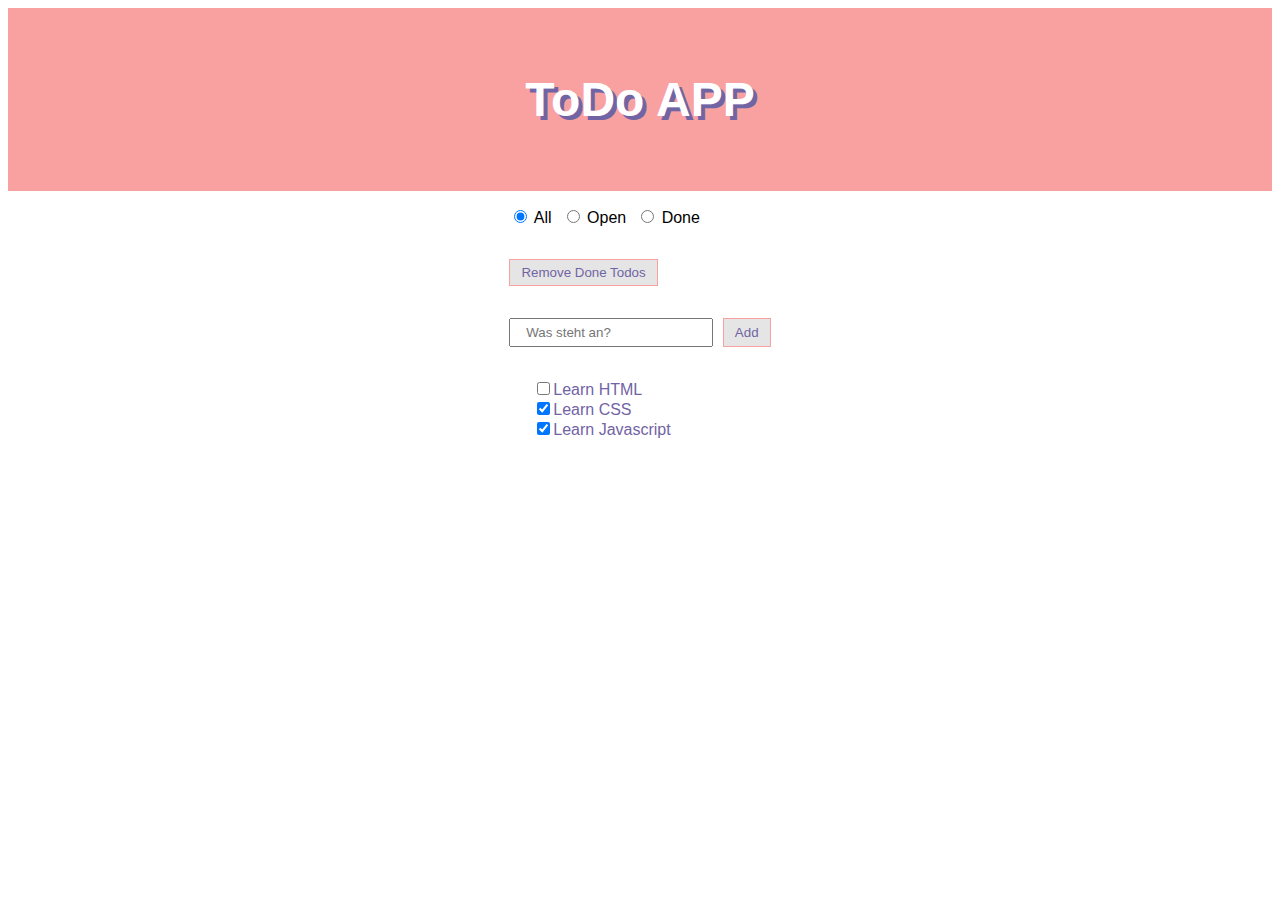
==== index.html @ fb02ebaa "added remove ducplicated and remove button" ====
<!DOCTYPE html>
<html lang="en">

<head>
    <meta charset="UTF-8">
    <meta name="viewport" content="width=device-width, initial-scale=1.0">
    <link rel="stylesheet" href="style.css">
    <title>Document</title>
</head>

<body>
    <main>
        <header>
            <h1 class="headline">ToDo APP</h1>
        </header>

        <div class="flex">
            <form class="part">
                <div class="filter-all filter">
                    <label>
                        <input type="radio" id="all" name="filter" />
                        All
                    </label>
                </div>

                <div class="filter-open filter">
                    <label>
                        <input type="radio" id="open" name="filter" />
                        Open
                    </label>
                </div>

                <div class="filter-done filter">
                    <label>
                        <input type="radio" id="done" name="filter" />
                        Done
                    </label>
                </div>
            </form>

            <section>
                <div class="remove-part part">
                    <button id="remove-button">Remove Done Todos</button>
                </div>
            </section>

            <form class="add-part part" id="add-field">
                <label>
                    <input type="text" name="input" placeholder=" Was steht an?" id="add-field-input" />
                </label>
                <button type="submit" id="add-button">Add</button>
            </form>

            <form>
                <ul id="list">
                    <li> <input type="checkbox" id="cb" /> I'm a default todo </li>
                </ul>
            </form>
        </div>

        <script src="script.js"></script>
</body>
</main>

</html>

<!--
Local Storage
    local storage verwenden um immer den aktuellen "state" zu speichern
    beim reload immer letzter aktueller "state"

Ducplicate Check
    NICHT erlaubt: 
        1. ducplicate todo Bechreibung (case-insensitive = Groß & Kleinschreibung wird ignoriert)
---- style.css ----
* {
  box-sizing: border-box;
}

html {
  font-family: Helvetica;
  --main-color: rgb(249, 160, 160);
  --font-color: rgb(113, 100, 164);
  --grey: rgb(229, 229, 229);
}

.flex {
  display: flex;
  justify-content: center;
  align-items: flex-start;

  margin: 0;
}

main {
  text-align: left;
}

.part {
  display: flex;
  flex-wrap: wrap;
  gap: 10px;
}

.flex {
  display: grid;
}

header {
  padding: 2rem;
  background-color: var(--main-color);
}

.headline {
  font-size: 3rem;
  color: white;
  text-shadow: 4px 4px 0px var(--font-color);

  display: flex;
  justify-content: center;
  align-items: flex-start;
}

.part {
  margin: 1rem;
}

#list {
  list-style: none;

  display: flex;
  flex-direction: column;
  align-items: baseline;

  font-family: Helvetica;
  color: var(--font-color);
}

#add-button,
#remove-button {
  padding: 0.3rem 0.7rem;
  border: 1px solid var(--main-color);
  color: var(--font-color);
  background-color: var(--grey);
}

#add-field-input {
  padding: 0.3rem 0.7rem;
}
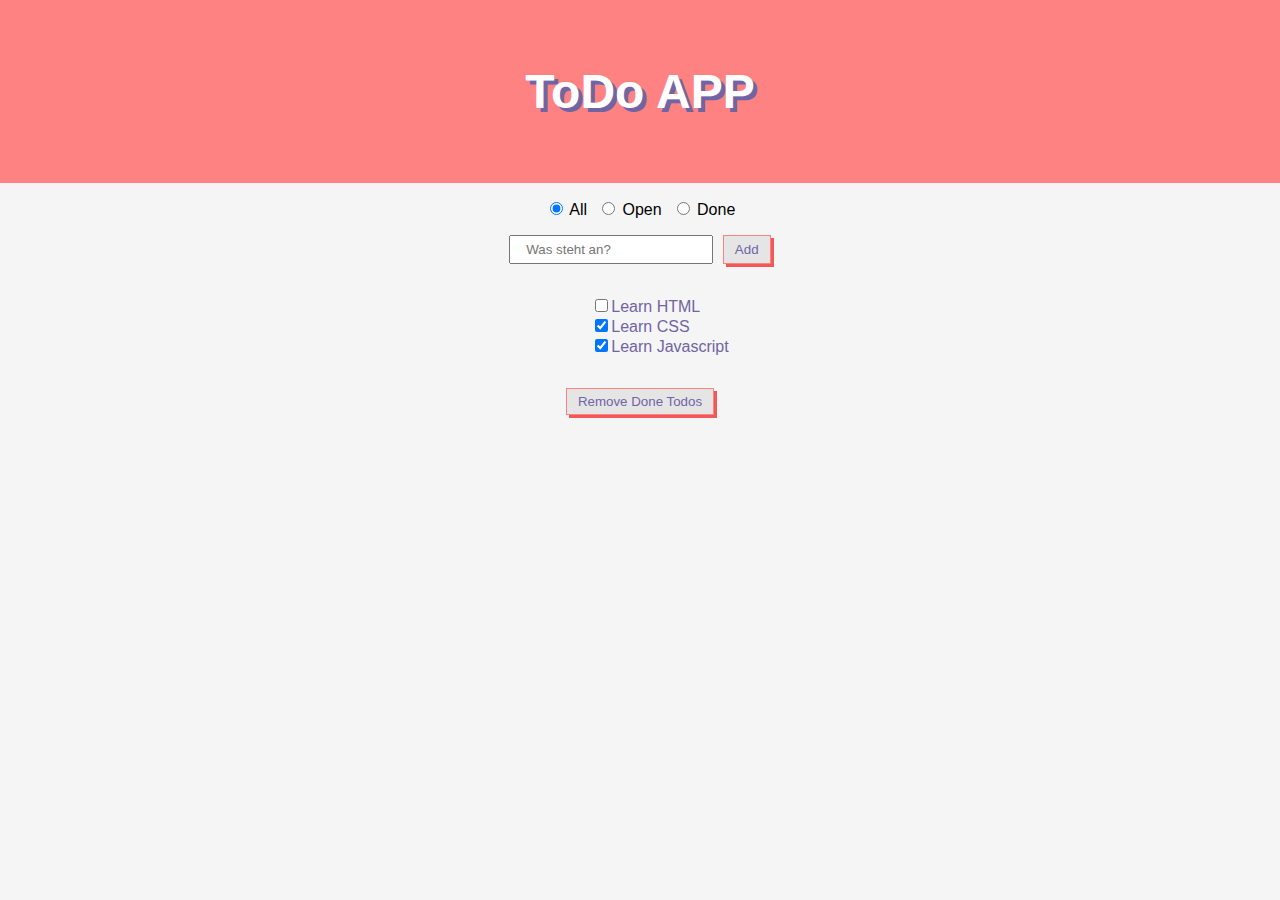
==== commit 9bde57fe: "css makeover" ====
--- a/index.html
+++ b/index.html
@@ -14,61 +14,53 @@
             <h1 class="headline">ToDo APP</h1>
         </header>
 
-        <div class="flex">
-            <form class="part">
-                <div class="filter-all filter">
-                    <label>
-                        <input type="radio" id="all" name="filter" />
-                        All
-                    </label>
-                </div>
 
-                <div class="filter-open filter">
-                    <label>
-                        <input type="radio" id="open" name="filter" />
-                        Open
-                    </label>
-                </div>
+        <form class="part">
+            <div class="filter-all filter">
+                <label>
+                    <input type="radio" id="all" name="filter" />
+                    All
+                </label>
+            </div>
 
-                <div class="filter-done filter">
-                    <label>
-                        <input type="radio" id="done" name="filter" />
-                        Done
-                    </label>
-                </div>
-            </form>
+            <div class="filter-open filter">
+                <label>
+                    <input type="radio" id="open" name="filter" />
+                    Open
+                </label>
+            </div>
 
-            <section>
-                <div class="remove-part part">
-                    <button id="remove-button">Remove Done Todos</button>
-                </div>
-            </section>
+            <div class="filter-done filter">
+                <label>
+                    <input type="radio" id="done" name="filter" />
+                    Done
+                </label>
+            </div>
+        </form>
 
-            <form class="add-part part" id="add-field">
-                <label>
-                    <input type="text" name="input" placeholder=" Was steht an?" id="add-field-input" />
-                </label>
-                <button type="submit" id="add-button">Add</button>
-            </form>
+        <form class="add-part part" id="add-field">
+            <label>
+                <input type="text" name="input" placeholder=" Was steht an?" id="add-field-input" />
+            </label>
+            <button type="submit" id="add-button">Add</button>
+        </form>
 
-            <form>
-                <ul id="list">
-                    <li> <input type="checkbox" id="cb" /> I'm a default todo </li>
-                </ul>
-            </form>
+        <form class="list-part part">
+            <ul id="list">
+                <li> <input type="checkbox" id="cb" /> I'm a default todo </li>
+            </ul>
+        </form>
+
+        <section>
+            <div class="remove-part part">
+                <button id="remove-button">Remove Done Todos</button>
+            </div>
+        </section>
+
         </div>
 
         <script src="script.js"></script>
 </body>
 </main>
 
-</html>
-
-<!--
-Local Storage
-    local storage verwenden um immer den aktuellen "state" zu speichern
-    beim reload immer letzter aktueller "state"
-
-Ducplicate Check
-    NICHT erlaubt: 
-        1. ducplicate todo Bechreibung (case-insensitive = Groß & Kleinschreibung wird ignoriert)+</html>--- a/style.css
+++ b/style.css
@@ -4,31 +4,24 @@
 
 html {
   font-family: Helvetica;
-  --main-color: rgb(249, 160, 160);
+  --main-color: rgb(255, 130, 130);
   --font-color: rgb(113, 100, 164);
   --grey: rgb(229, 229, 229);
+  --shadow: rgb(243, 88, 88);
 }
 
-.flex {
-  display: flex;
-  justify-content: center;
-  align-items: flex-start;
-
+body {
+  background-color: #f5f5f5;
   margin: 0;
-}
-
-main {
-  text-align: left;
 }
 
 .part {
   display: flex;
+  justify-content: center;
   flex-wrap: wrap;
   gap: 10px;
-}
 
-.flex {
-  display: grid;
+  margin: 1rem;
 }
 
 header {
@@ -43,11 +36,6 @@
 
   display: flex;
   justify-content: center;
-  align-items: flex-start;
-}
-
-.part {
-  margin: 1rem;
 }
 
 #list {
@@ -67,6 +55,7 @@
   border: 1px solid var(--main-color);
   color: var(--font-color);
   background-color: var(--grey);
+  box-shadow: 3px 3px 0 var(--shadow);
 }
 
 #add-field-input {
